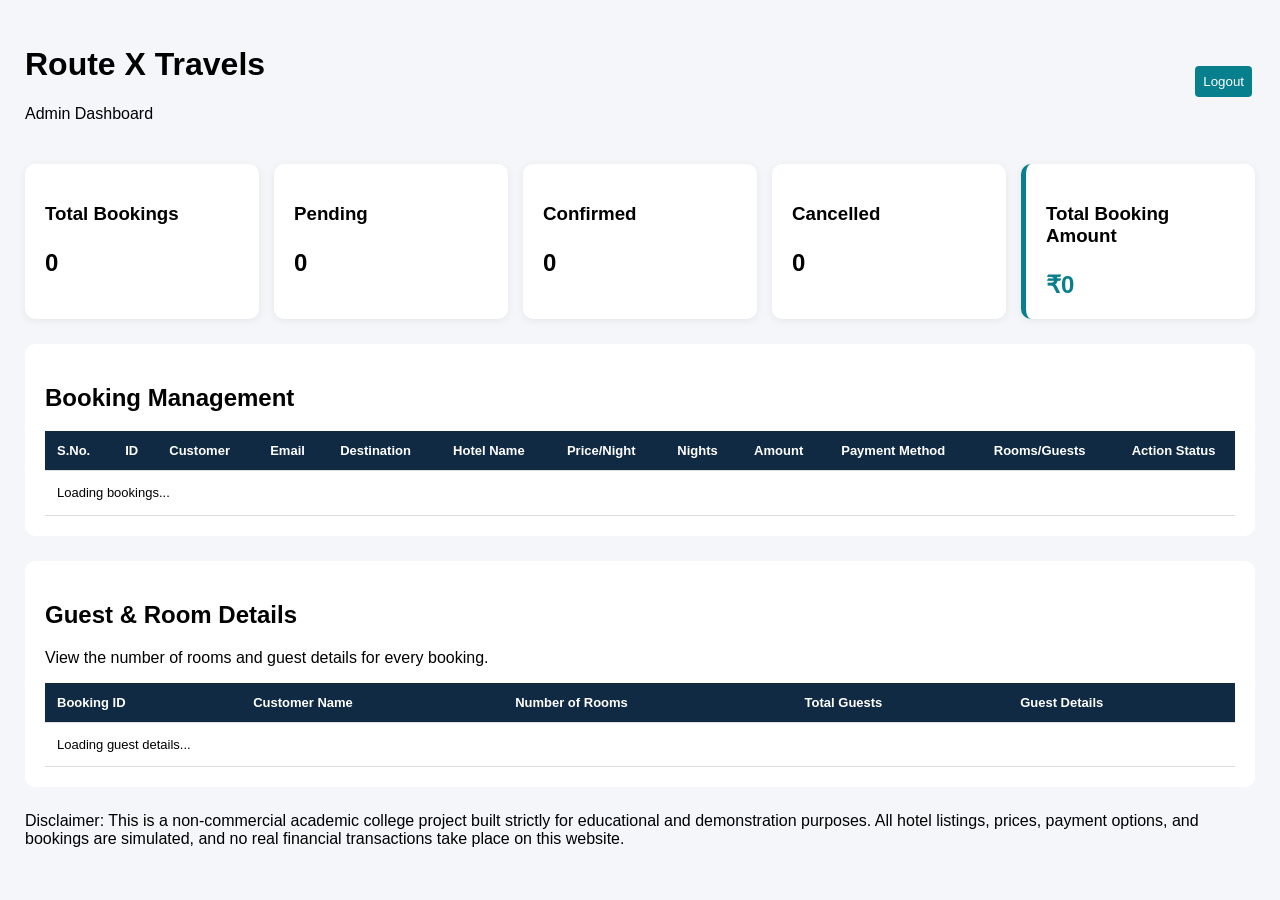
==== admin/dashboard.html @ 9164f38d "Add disclaimer footer across website pages" ====
<!DOCTYPE html>
<html lang="en">
<head>
    <meta charset="UTF-8">
    <meta name="viewport" content="width=device-width, initial-scale=1">
    <title>Route X Admin Dashboard</title>

    <style>
        * {
            box-sizing: border-box;
        }

        body {
            font-family: Arial, sans-serif;
            background: #f4f6f9;
            padding: 25px;
            margin: 0;
        }

        .dashboard {
            max-width: 1500px;
            margin: auto;
        }

        .header {
            display: flex;
            justify-content: space-between;
            align-items: center;
            flex-wrap: wrap;
            gap: 15px;
        }

        .stats {
            display: grid;
            grid-template-columns: repeat(auto-fit, minmax(160px, 1fr));
            gap: 15px;
            margin: 25px 0;
        }

        .card {
            background: white;
            padding: 20px;
            border-radius: 10px;
            box-shadow: 0 2px 8px #0001;
        }

        .card p {
            font-size: 24px;
            font-weight: bold;
            margin-bottom: 0;
        }

        .payment-card {
            border-left: 5px solid #087f8c;
        }

        .payment-card p {
            color: #087f8c;
        }

        .table-container {
            background: white;
            padding: 20px;
            border-radius: 10px;
            overflow-x: auto;
            margin-bottom: 25px;
        }

       table {
    width: 100%;
    min-width: 1100px;
    border-collapse: collapse;
    table-layout: auto;
    font-size: 13px;
}

        .guest-table {
            min-width: 700px;
        }

        th, td {
            padding: 12px;
            border-bottom: 1px solid #ddd;
            text-align: left;
            vertical-align: top;
        }

        th {
            background: #102a43;
            color: white;
            white-space: nowrap;
        }

        td {
            line-height: 1.5;
        }

        select, button {
            padding: 8px;
            margin: 3px;
            cursor: pointer;
        }

        select {
            border: 1px solid #ccc;
            border-radius: 4px;
            background: white;
        }

        button {
            border: none;
            border-radius: 4px;
            background: #087f8c;
            color: white;
        }

        button:hover {
            opacity: 0.9;
        }

        .delete {
            background: #dc3545;
        }

        #message {
            margin: 15px 0;
        }

        .guest-details {
            min-width: 250px;
        }

        .guest-details strong {
            display: inline-block;
            margin-bottom: 5px;
        }

        .guest-details hr {
            border: 0;
            border-top: 1px solid #ddd;
            margin: 10px 0;
        }

        .empty-message {
            text-align: center;
            padding: 20px;
            color: #666;
        }

        @media(max-width: 600px) {
            body {
                padding: 10px;
            }

            .table-container {
                padding: 12px;
            }

            .card {
                padding: 15px;
            }
        }
        .table-wrapper {
    width: 100%;
    max-width: 100%;
    overflow-x: auto;
    overflow-y: visible;
    -webkit-overflow-scrolling: touch;
}

.table-wrapper table {
    min-width: 1400px;
    width: 100%;
    border-collapse: collapse;
}

.table-wrapper th,
.table-wrapper td {
    white-space: nowrap;
}
    </style>
</head>

<body>

<div class="dashboard">

    <!-- HEADER -->

    <div class="header">
        <div>
            <h1>Route X Travels</h1>
            <p>Admin Dashboard</p>
        </div>

        <button onclick="logout()">Logout</button>
    </div>

    <!-- DASHBOARD STATISTICS -->

    <div class="stats">

        <div class="card">
            <h3>Total Bookings</h3>
            <p id="totalBookings">0</p>
        </div>

        <div class="card">
            <h3>Pending</h3>
            <p id="pendingBookings">0</p>
        </div>

        <div class="card">
            <h3>Confirmed</h3>
            <p id="confirmedBookings">0</p>
        </div>

        <div class="card">
            <h3>Cancelled</h3>
            <p id="cancelledBookings">0</p>
        </div>

        <!-- TOTAL PAYMENT CARD -->

        <div class="card payment-card">
            <h3>Total Booking Amount</h3>
            <p id="totalPayment">₹0</p>
        </div>

    </div>

    <!-- BOOKING MANAGEMENT -->

    <div class="table-container">

        <h2>Booking Management</h2>

        <p id="message"></p>
<div class="table-wrapper">

<table>
        <table>

            <thead>
                <tr>
                    <th>S.No.</th>
                    <th>ID</th>
                    <th>Customer</th>
                    <th>Email</th>
                    <th>Destination</th>
                    <th>Hotel Name</th>
                    <th>Price/Night</th>
                    <th>Nights</th>
                    <th>Amount</th>
                    <th>Payment Method</th> 
                    <th>Rooms/Guests</th>
                    <th>Action Status</th>
                    <th>Guest Details / Actions</th>
                </tr>
            </thead>

            <tbody id="bookingTable">
                <tr>
                    <td colspan="12">Loading bookings...</td>
                </tr>
            </tbody>

        </table>
</div>
    </div>

    <!-- GUEST AND ROOM DETAILS -->

    <div class="table-container">

        <h2>Guest & Room Details</h2>

        <p>
            View the number of rooms and guest details for every booking.
        </p>

        <table class="guest-table">

            <thead>
                <tr>
                    <th>Booking ID</th>
                    <th>Customer Name</th>
                    <th>Number of Rooms</th>
                    <th>Total Guests</th>
                    <th>Guest Details</th>
                </tr>
            </thead>

            <tbody id="guestRoomTable">
                <tr>
                    <td colspan="5">Loading guest details...</td>
                </tr>
            </tbody>

        </table>

    </div>

</div>

<script src="/admin/admin.js"></script>

<footer class="project-disclaimer">
    <p>
        Disclaimer: This is a non-commercial academic 
        college project built strictly for educational 
        and demonstration purposes. All hotel listings, 
        prices, payment options, and bookings are simulated, 
        and no real financial transactions take place 
        on this website.
    </p>
</footer>

</body>
</html>
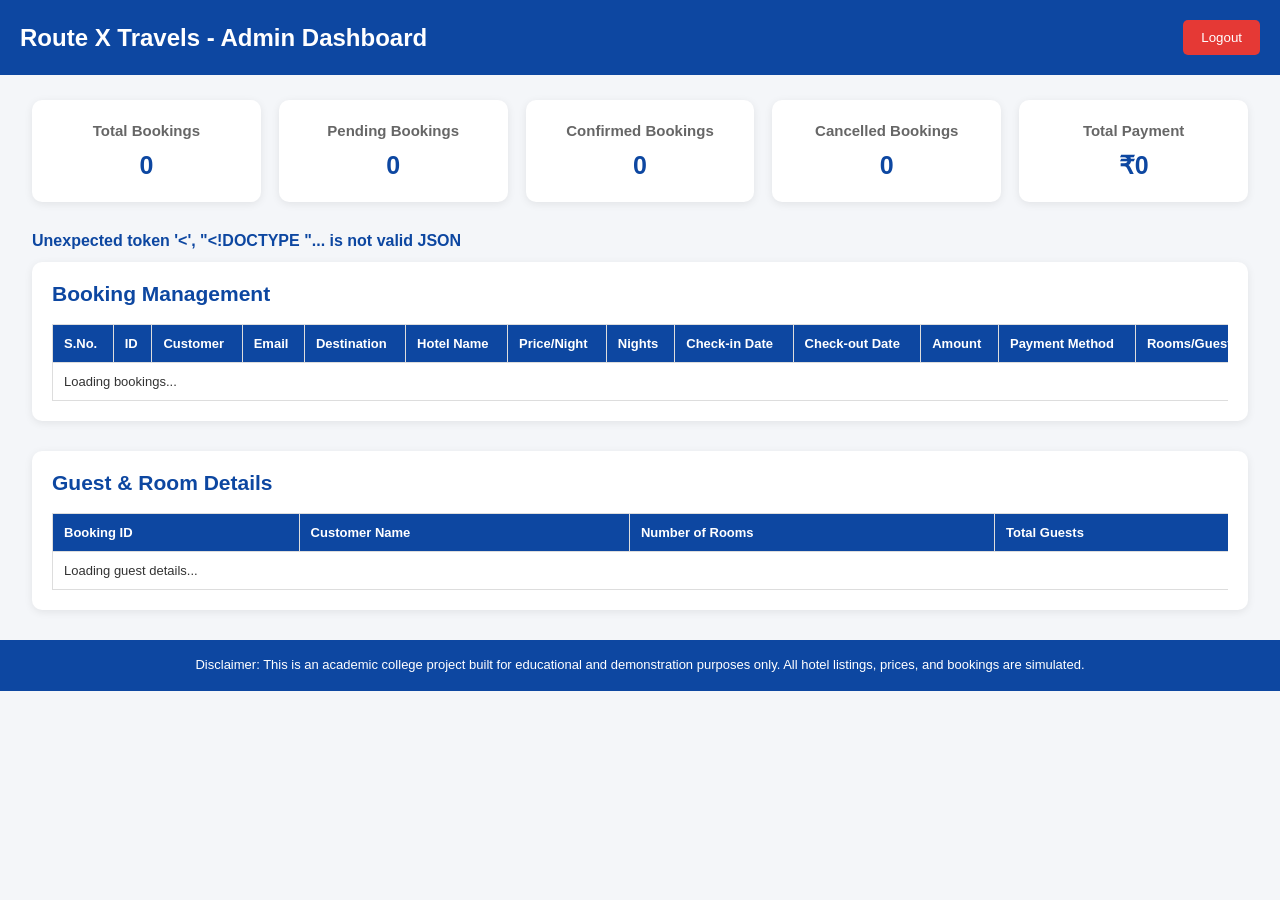
==== commit 486e8e1b: "Add check-in and check-out dates to admin dashboard" ====
--- a/admin/dashboard.html
+++ b/admin/dashboard.html
@@ -9,313 +9,329 @@
     <style>
         * {
             box-sizing: border-box;
+            margin: 0;
+            padding: 0;
+            font-family: Arial, sans-serif;
         }
 
         body {
-            font-family: Arial, sans-serif;
             background: #f4f6f9;
-            padding: 25px;
-            margin: 0;
-        }
-
-        .dashboard {
-            max-width: 1500px;
-            margin: auto;
-        }
-
-        .header {
+            color: #333;
+        }
+
+        header {
+            background: #0d47a1;
+            color: white;
+            padding: 20px;
             display: flex;
             justify-content: space-between;
             align-items: center;
             flex-wrap: wrap;
-            gap: 15px;
-        }
-
-        .stats {
+            gap: 12px;
+        }
+
+        header h1 {
+            font-size: 24px;
+        }
+
+        header button {
+            background: #e53935;
+            color: white;
+            border: none;
+            padding: 10px 18px;
+            border-radius: 5px;
+            cursor: pointer;
+        }
+
+        header button:hover {
+            background: #c62828;
+        }
+
+        .container {
+            width: 95%;
+            max-width: 1600px;
+            margin: 25px auto;
+        }
+
+        .stats-container {
             display: grid;
-            grid-template-columns: repeat(auto-fit, minmax(160px, 1fr));
-            gap: 15px;
-            margin: 25px 0;
-        }
-
-        .card {
+            grid-template-columns: repeat(auto-fit, minmax(180px, 1fr));
+            gap: 18px;
+            margin-bottom: 30px;
+        }
+
+        .stat-card {
+            background: white;
+            padding: 22px;
+            border-radius: 10px;
+            box-shadow: 0 2px 8px rgba(0,0,0,0.08);
+            text-align: center;
+        }
+
+        .stat-card h3 {
+            font-size: 15px;
+            color: #666;
+            margin-bottom: 12px;
+        }
+
+        .stat-card p {
+            font-size: 25px;
+            font-weight: bold;
+            color: #0d47a1;
+        }
+
+        .section {
             background: white;
             padding: 20px;
+            margin-bottom: 30px;
             border-radius: 10px;
-            box-shadow: 0 2px 8px #0001;
-        }
-
-        .card p {
-            font-size: 24px;
-            font-weight: bold;
-            margin-bottom: 0;
-        }
-
-        .payment-card {
-            border-left: 5px solid #087f8c;
-        }
-
-        .payment-card p {
-            color: #087f8c;
-        }
-
-        .table-container {
-            background: white;
-            padding: 20px;
-            border-radius: 10px;
+            box-shadow: 0 2px 8px rgba(0,0,0,0.08);
+        }
+
+        .section h2 {
+            color: #0d47a1;
+            margin-bottom: 18px;
+            font-size: 21px;
+        }
+
+        .table-wrapper {
+            width: 100%;
             overflow-x: auto;
-            margin-bottom: 25px;
-        }
-
-       table {
-    width: 100%;
-    min-width: 1100px;
-    border-collapse: collapse;
-    table-layout: auto;
-    font-size: 13px;
-}
-
-        .guest-table {
-            min-width: 700px;
+        }
+
+        table {
+            width: 100%;
+            border-collapse: collapse;
+            min-width: 1500px;
         }
 
         th, td {
-            padding: 12px;
-            border-bottom: 1px solid #ddd;
+            border: 1px solid #ddd;
+            padding: 11px;
             text-align: left;
             vertical-align: top;
+            font-size: 13px;
         }
 
         th {
-            background: #102a43;
+            background: #0d47a1;
             color: white;
             white-space: nowrap;
         }
 
-        td {
-            line-height: 1.5;
-        }
-
-        select, button {
-            padding: 8px;
-            margin: 3px;
-            cursor: pointer;
+        tr:nth-child(even) {
+            background: #f8f9fa;
         }
 
         select {
+            padding: 7px;
             border: 1px solid #ccc;
             border-radius: 4px;
-            background: white;
+            min-width: 105px;
         }
 
         button {
+            cursor: pointer;
+        }
+
+        td button {
+            padding: 7px 11px;
+            margin: 4px 2px;
             border: none;
             border-radius: 4px;
-            background: #087f8c;
-            color: white;
-        }
-
-        button:hover {
-            opacity: 0.9;
-        }
-
-        .delete {
-            background: #dc3545;
+            background: #0d47a1;
+            color: white;
+        }
+
+        td button:hover {
+            opacity: 0.85;
+        }
+
+        td button.delete {
+            background: #e53935;
+        }
+
+        .booking-room-details {
+            min-width: 190px;
         }
 
         #message {
-            margin: 15px 0;
-        }
-
-        .guest-details {
-            min-width: 250px;
-        }
-
-        .guest-details strong {
-            display: inline-block;
-            margin-bottom: 5px;
-        }
-
-        .guest-details hr {
-            border: 0;
-            border-top: 1px solid #ddd;
-            margin: 10px 0;
-        }
-
-        .empty-message {
+            margin: 12px 0;
+            color: #0d47a1;
+            font-weight: bold;
+        }
+
+        footer {
+            background: #0d47a1;
+            color: white;
             text-align: center;
-            padding: 20px;
-            color: #666;
-        }
-
-        @media(max-width: 600px) {
-            body {
-                padding: 10px;
+            padding: 15px;
+            margin-top: 30px;
+            font-size: 13px;
+            line-height: 1.6;
+        }
+
+        @media (max-width: 600px) {
+            header {
+                flex-direction: column;
+                align-items: flex-start;
             }
 
-            .table-container {
+            header h1 {
+                font-size: 21px;
+            }
+
+            .container {
+                width: 96%;
+            }
+
+            .section {
                 padding: 12px;
             }
-
-            .card {
-                padding: 15px;
-            }
-        }
-        .table-wrapper {
-    width: 100%;
-    max-width: 100%;
-    overflow-x: auto;
-    overflow-y: visible;
-    -webkit-overflow-scrolling: touch;
-}
-
-.table-wrapper table {
-    min-width: 1400px;
-    width: 100%;
-    border-collapse: collapse;
-}
-
-.table-wrapper th,
-.table-wrapper td {
-    white-space: nowrap;
-}
+        }
     </style>
 </head>
 
 <body>
 
-<div class="dashboard">
-
-    <!-- HEADER -->
-
-    <div class="header">
-        <div>
-            <h1>Route X Travels</h1>
-            <p>Admin Dashboard</p>
+    <header>
+        <h1>Route X Travels - Admin Dashboard</h1>
+
+        <button onclick="logout()">Logout</button>
+    </header>
+
+    <main class="container">
+
+        <!-- DASHBOARD STATISTICS -->
+
+        <div class="stats-container">
+
+            <div class="stat-card">
+                <h3>Total Bookings</h3>
+                <p id="totalBookings">0</p>
+            </div>
+
+            <div class="stat-card">
+                <h3>Pending Bookings</h3>
+                <p id="pendingBookings">0</p>
+            </div>
+
+            <div class="stat-card">
+                <h3>Confirmed Bookings</h3>
+                <p id="confirmedBookings">0</p>
+            </div>
+
+            <div class="stat-card">
+                <h3>Cancelled Bookings</h3>
+                <p id="cancelledBookings">0</p>
+            </div>
+
+            <div class="stat-card">
+                <h3>Total Payment</h3>
+                <p id="totalPayment">₹0</p>
+            </div>
+
         </div>
 
-        <button onclick="logout()">Logout</button>
-    </div>
-
-    <!-- DASHBOARD STATISTICS -->
-
-    <div class="stats">
-
-        <div class="card">
-            <h3>Total Bookings</h3>
-            <p id="totalBookings">0</p>
-        </div>
-
-        <div class="card">
-            <h3>Pending</h3>
-            <p id="pendingBookings">0</p>
-        </div>
-
-        <div class="card">
-            <h3>Confirmed</h3>
-            <p id="confirmedBookings">0</p>
-        </div>
-
-        <div class="card">
-            <h3>Cancelled</h3>
-            <p id="cancelledBookings">0</p>
-        </div>
-
-        <!-- TOTAL PAYMENT CARD -->
-
-        <div class="card payment-card">
-            <h3>Total Booking Amount</h3>
-            <p id="totalPayment">₹0</p>
-        </div>
-
-    </div>
-
-    <!-- BOOKING MANAGEMENT -->
-
-    <div class="table-container">
-
-        <h2>Booking Management</h2>
+        <!-- MESSAGE -->
 
         <p id="message"></p>
-<div class="table-wrapper">
-
-<table>
-        <table>
-
-            <thead>
-                <tr>
-                    <th>S.No.</th>
-                    <th>ID</th>
-                    <th>Customer</th>
-                    <th>Email</th>
-                    <th>Destination</th>
-                    <th>Hotel Name</th>
-                    <th>Price/Night</th>
-                    <th>Nights</th>
-                    <th>Amount</th>
-                    <th>Payment Method</th> 
-                    <th>Rooms/Guests</th>
-                    <th>Action Status</th>
-                    <th>Guest Details / Actions</th>
-                </tr>
-            </thead>
-
-            <tbody id="bookingTable">
-                <tr>
-                    <td colspan="12">Loading bookings...</td>
-                </tr>
-            </tbody>
-
-        </table>
-</div>
-    </div>
-
-    <!-- GUEST AND ROOM DETAILS -->
-
-    <div class="table-container">
-
-        <h2>Guest & Room Details</h2>
-
+
+        <!-- BOOKING MANAGEMENT -->
+
+        <section class="section">
+
+            <h2>Booking Management</h2>
+
+            <div class="table-wrapper">
+
+                <table>
+
+                    <thead>
+                        <tr>
+                            <th>S.No.</th>
+                            <th>ID</th>
+                            <th>Customer</th>
+                            <th>Email</th>
+                            <th>Destination</th>
+                            <th>Hotel Name</th>
+                            <th>Price/Night</th>
+                            <th>Nights</th>
+                            <th>Check-in Date</th>
+                            <th>Check-out Date</th>
+                            <th>Amount</th>
+                            <th>Payment Method</th>
+                            <th>Rooms/Guests</th>
+                            <th>Action Status</th>
+                            <th>Guest Details / Actions</th>
+                        </tr>
+                    </thead>
+
+                    <tbody id="bookingTable">
+
+                        <tr>
+                            <td colspan="15">
+                                Loading bookings...
+                            </td>
+                        </tr>
+
+                    </tbody>
+
+                </table>
+
+            </div>
+
+        </section>
+
+        <!-- GUEST AND ROOM DETAILS -->
+
+        <section class="section">
+
+            <h2>Guest & Room Details</h2>
+
+            <div class="table-wrapper">
+
+                <table>
+
+                    <thead>
+                        <tr>
+                            <th>Booking ID</th>
+                            <th>Customer Name</th>
+                            <th>Number of Rooms</th>
+                            <th>Total Guests</th>
+                            <th>Guest Details</th>
+                        </tr>
+                    </thead>
+
+                    <tbody id="guestRoomTable">
+
+                        <tr>
+                            <td colspan="5">
+                                Loading guest details...
+                            </td>
+                        </tr>
+
+                    </tbody>
+
+                </table>
+
+            </div>
+
+        </section>
+
+    </main>
+
+    <!-- FOOTER DISCLAIMER -->
+
+    <footer>
         <p>
-            View the number of rooms and guest details for every booking.
+            Disclaimer: This is an academic college project built for
+            educational and demonstration purposes only.
+            All hotel listings, prices, and bookings are simulated.
         </p>
-
-        <table class="guest-table">
-
-            <thead>
-                <tr>
-                    <th>Booking ID</th>
-                    <th>Customer Name</th>
-                    <th>Number of Rooms</th>
-                    <th>Total Guests</th>
-                    <th>Guest Details</th>
-                </tr>
-            </thead>
-
-            <tbody id="guestRoomTable">
-                <tr>
-                    <td colspan="5">Loading guest details...</td>
-                </tr>
-            </tbody>
-
-        </table>
-
-    </div>
-
-</div>
-
-<script src="/admin/admin.js"></script>
-
-<footer class="project-disclaimer">
-    <p>
-        Disclaimer: This is a non-commercial academic 
-        college project built strictly for educational 
-        and demonstration purposes. All hotel listings, 
-        prices, payment options, and bookings are simulated, 
-        and no real financial transactions take place 
-        on this website.
-    </p>
-</footer>
+    </footer>
+
+    <script src="/admin/admin.js"></script>
 
 </body>
 </html>
